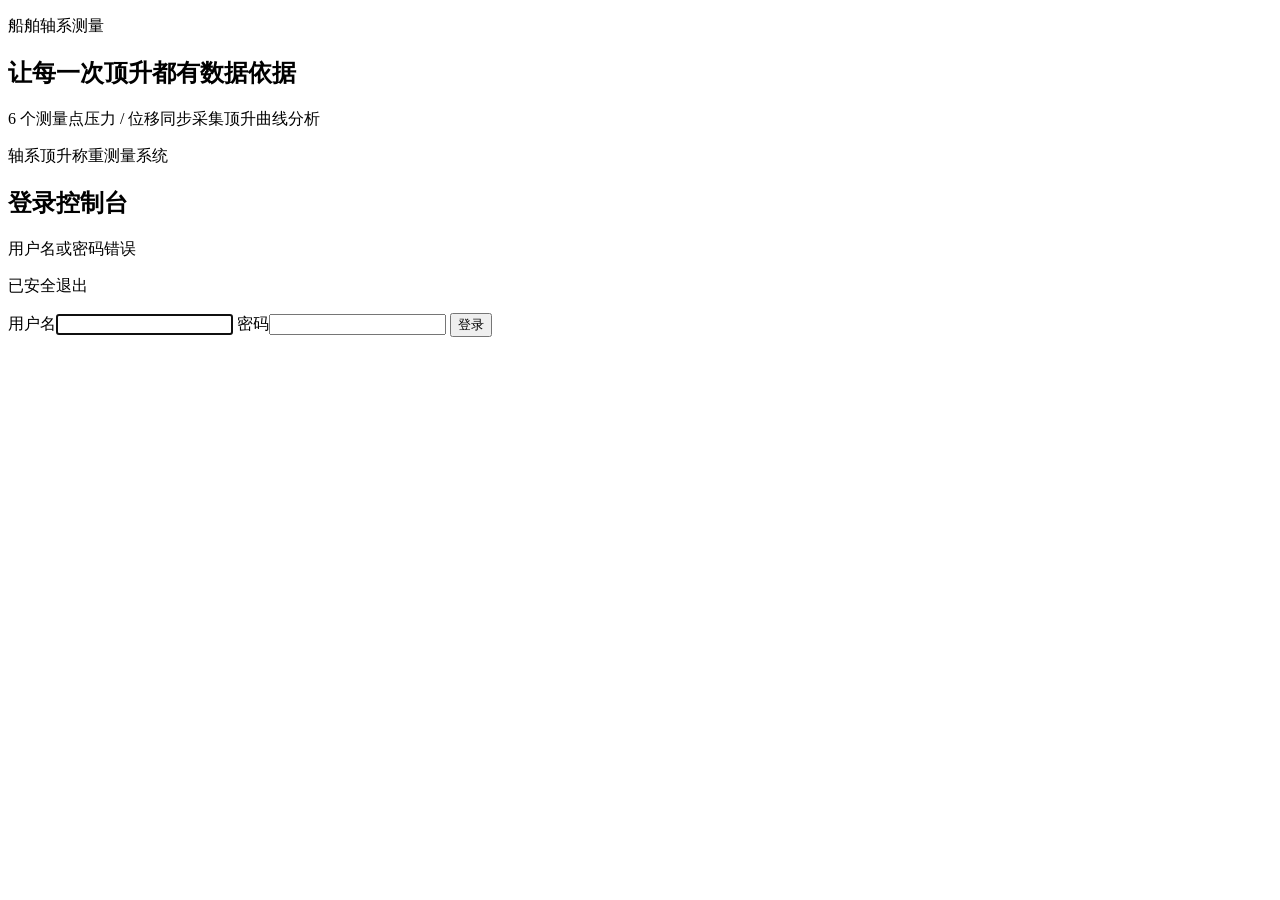
==== src/main/resources/templates/login.html @ 23f0bd07 "1、顶升实验测量系统初始化" ====
<!doctype html>
<html lang="zh-CN" xmlns:th="http://www.thymeleaf.org">
<head>
    <meta charset="UTF-8">
    <meta name="viewport" content="width=device-width, initial-scale=1.0">
    <title>登录 · 轴系顶升称重测量系统</title>
    <link rel="stylesheet" href="/prototype/styles.css">
</head>
<body>
<section class="login-screen">
    <div class="login-visual">
        <div class="shaft-mark" aria-hidden="true">
            <span></span><i></i><span></span><i></i><span></span>
        </div>
        <p>船舶轴系测量</p>
        <h1>让每一次顶升都有数据依据</h1>
        <div class="login-facts">
            <span>6 个测量点</span><span>压力 / 位移同步采集</span><span>顶升曲线分析</span>
        </div>
    </div>
    <form class="login-card" method="post" th:action="@{/login}">
        <input type="hidden" th:name="${_csrf.parameterName}" th:value="${_csrf.token}">
        <p class="product-kicker">轴系顶升称重测量系统</p>
        <h2>登录控制台</h2>
        <p class="login-error" th:if="${param.error}">用户名或密码错误</p>
        <p class="login-success" th:if="${param.logout}">已安全退出</p>
        <label>用户名<input name="username" autocomplete="username" required autofocus></label>
        <label>密码<input name="password" type="password" autocomplete="current-password" required></label>
        <button class="primary wide" type="submit">登录</button>
    </form>
</section>
</body>
</html>
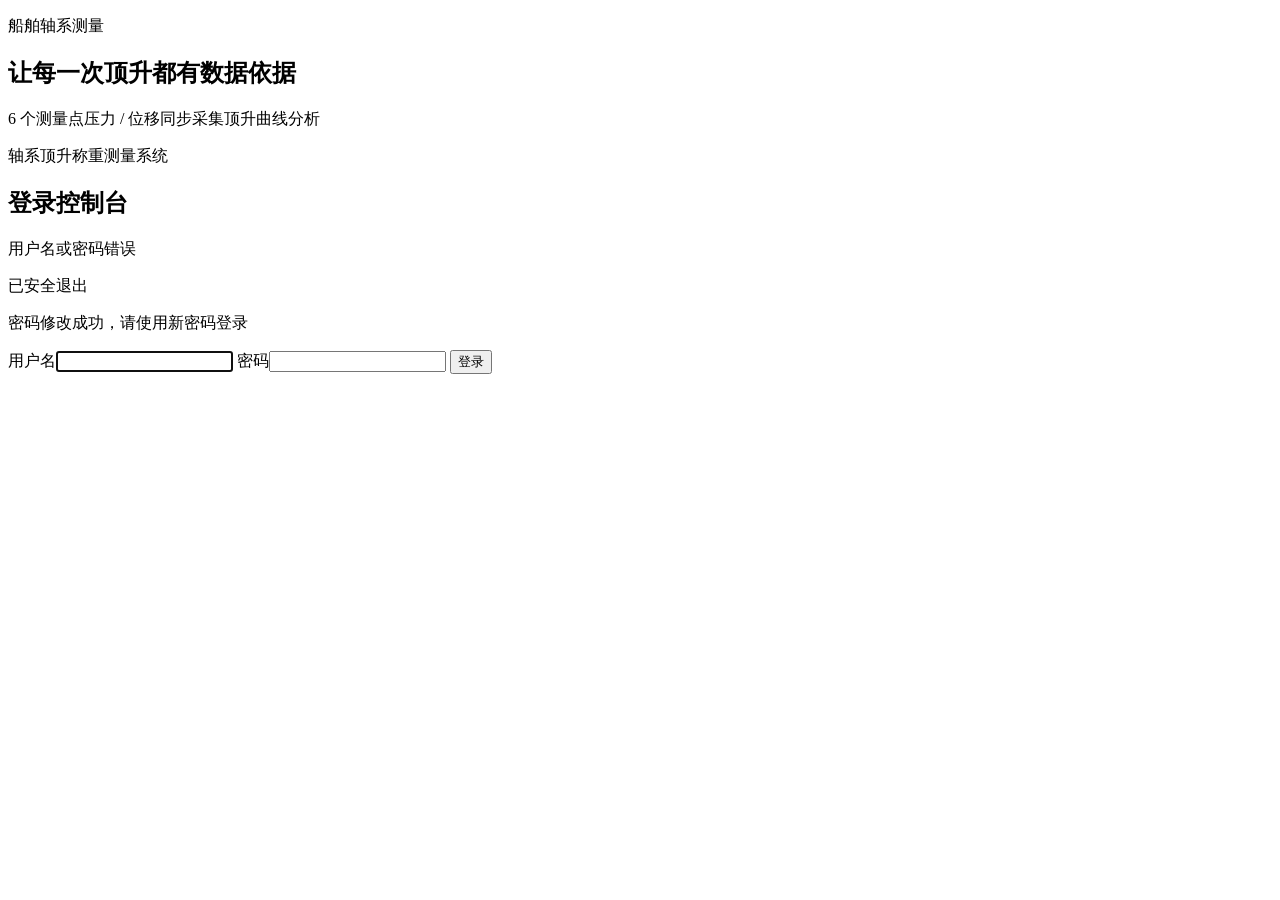
==== commit fb6f0a52: "1、顶升实验测量系统-新增用户管理模块" ====
--- a/src/main/resources/templates/login.html
+++ b/src/main/resources/templates/login.html
@@ -24,6 +24,7 @@
         <h2>登录控制台</h2>
         <p class="login-error" th:if="${param.error}">用户名或密码错误</p>
         <p class="login-success" th:if="${param.logout}">已安全退出</p>
+        <p class="login-success" th:if="${param.passwordChanged}">密码修改成功，请使用新密码登录</p>
         <label>用户名<input name="username" autocomplete="username" required autofocus></label>
         <label>密码<input name="password" type="password" autocomplete="current-password" required></label>
         <button class="primary wide" type="submit">登录</button>
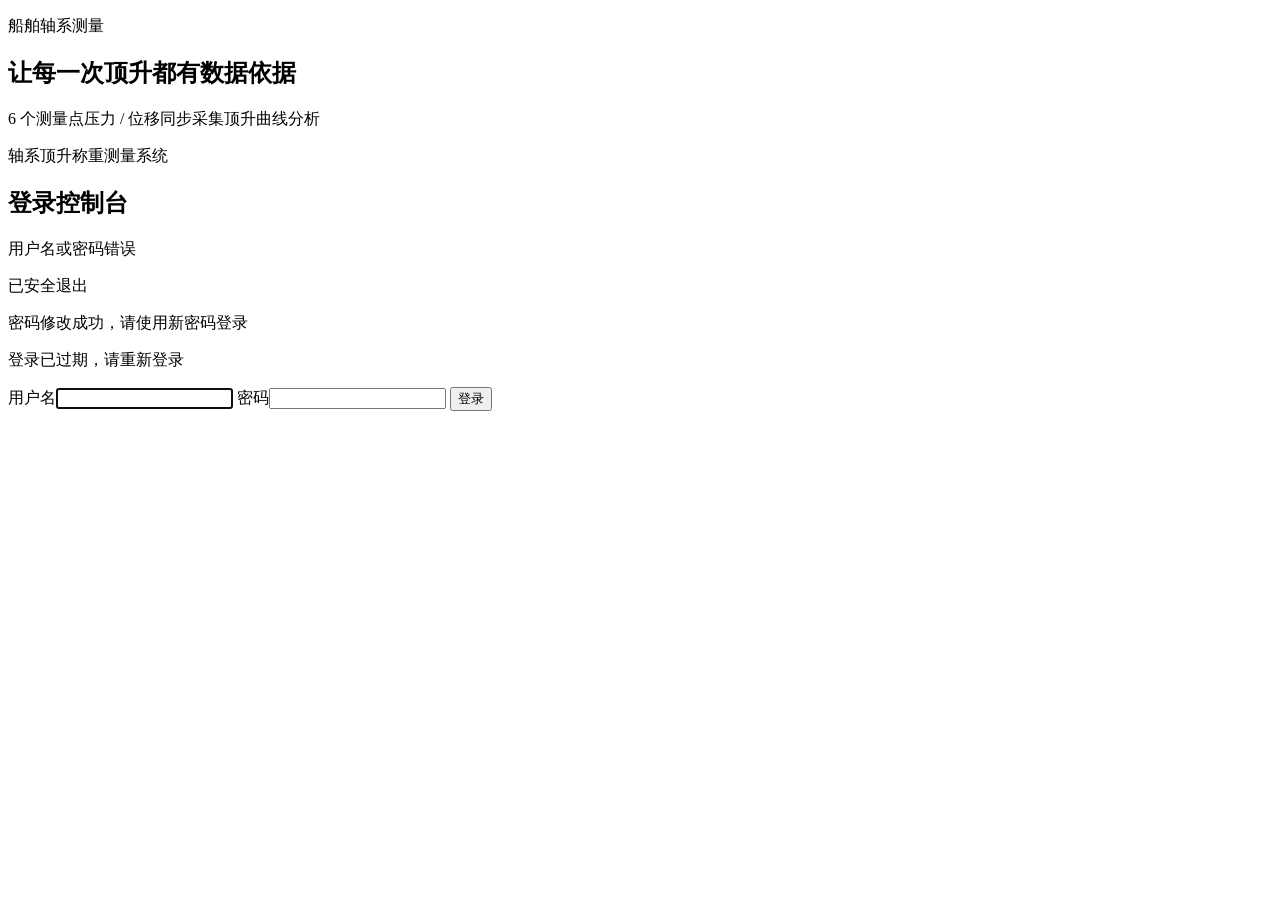
==== commit a337c692: "1、顶升实验测量系统-登陆后当后端判断session过期了之后，自动退出系统功能开发" ====
--- a/src/main/resources/templates/login.html
+++ b/src/main/resources/templates/login.html
@@ -25,6 +25,7 @@
         <p class="login-error" th:if="${param.error}">用户名或密码错误</p>
         <p class="login-success" th:if="${param.logout}">已安全退出</p>
         <p class="login-success" th:if="${param.passwordChanged}">密码修改成功，请使用新密码登录</p>
+        <p class="login-error" th:if="${param.expired}">登录已过期，请重新登录</p>
         <label>用户名<input name="username" autocomplete="username" required autofocus></label>
         <label>密码<input name="password" type="password" autocomplete="current-password" required></label>
         <button class="primary wide" type="submit">登录</button>
